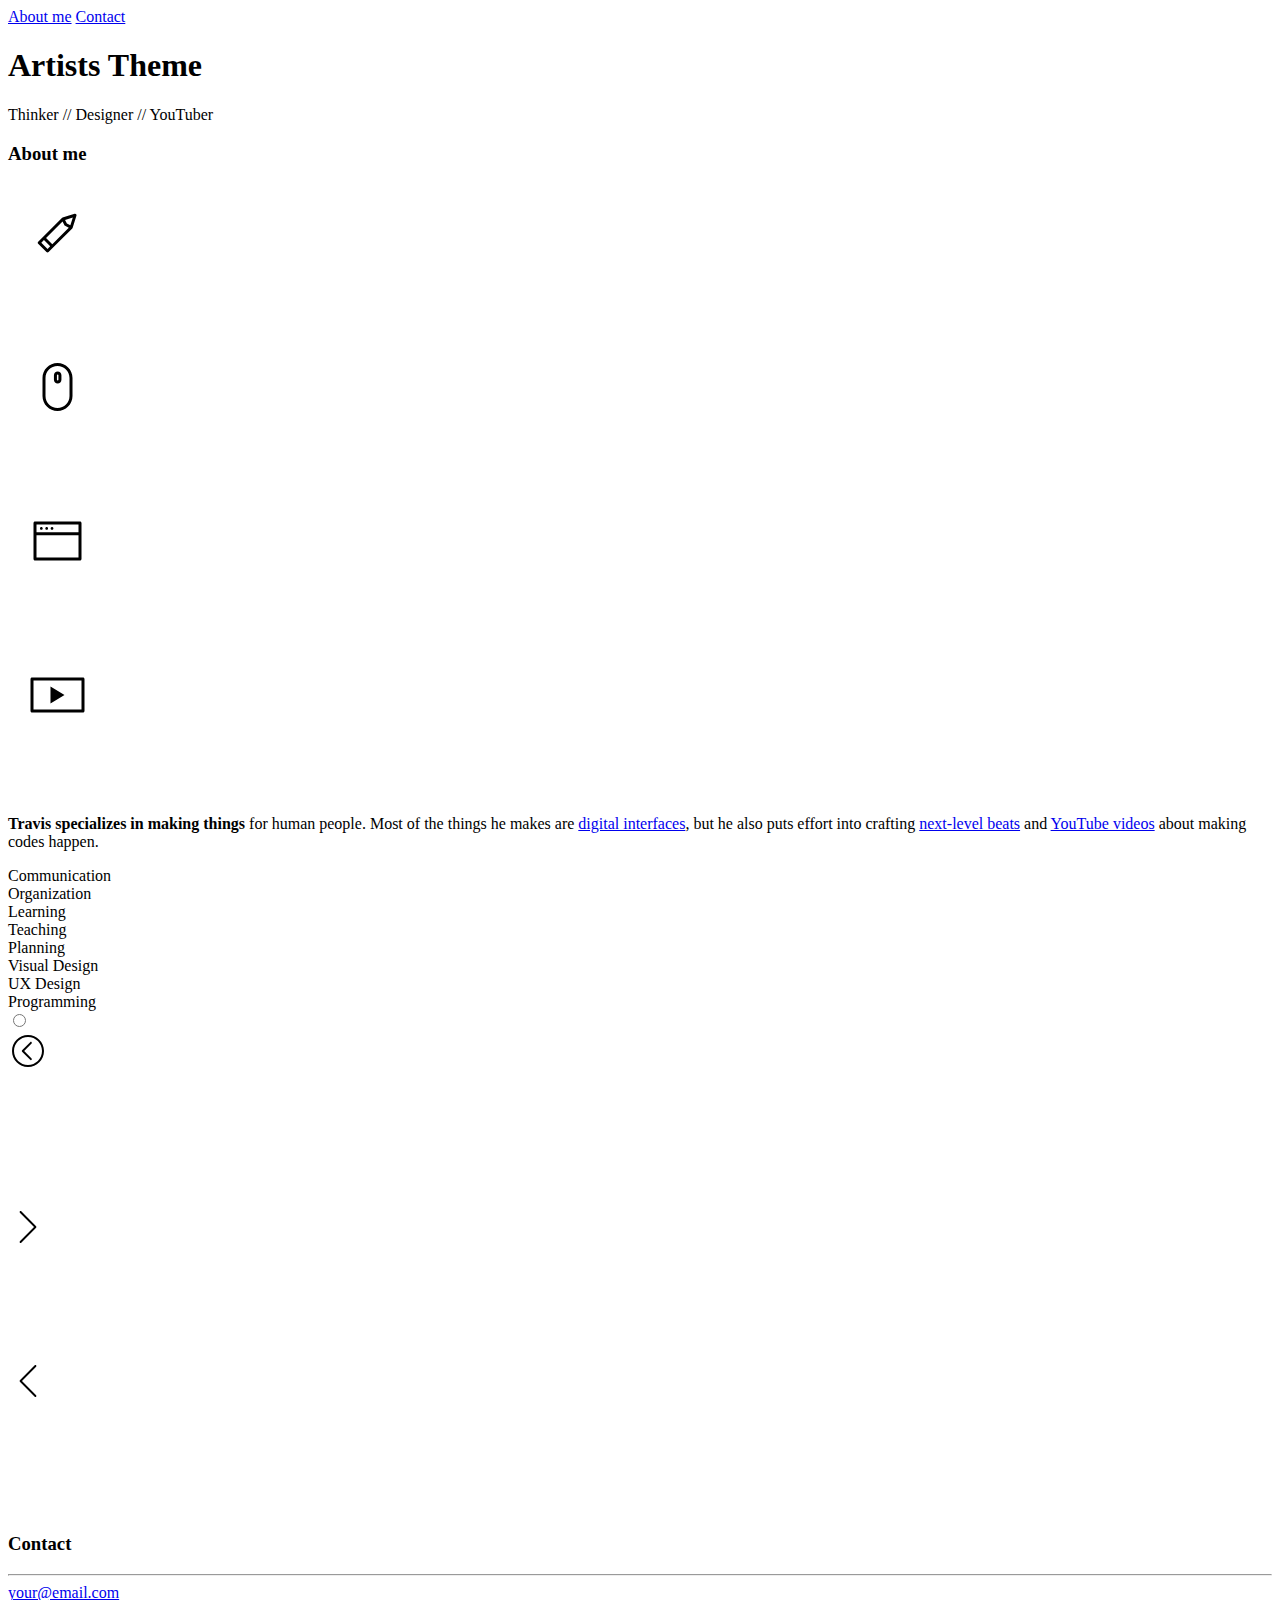
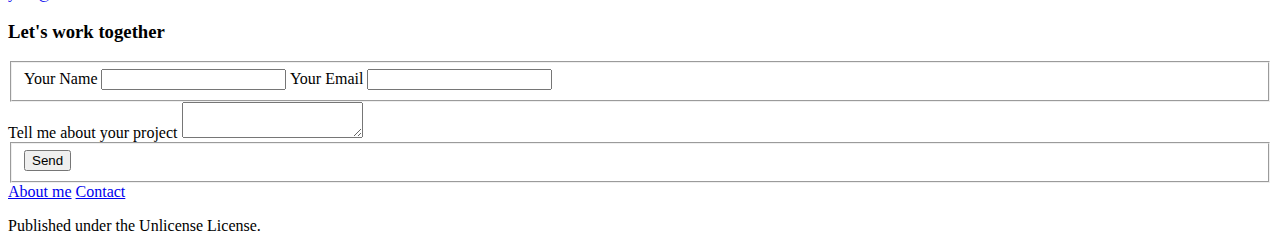
==== public/index.html @ dad1fef7 "First" ====
<!DOCTYPE html>
<html lang="en-us">
	<head>
		<meta charset="UTF-8">
<meta name="apple-mobile-web-app-capable" content="yes">
<meta name="viewport" content="width=device-width, initial-scale=1">
<meta name="description" content="Your description">
<meta name="author" content="Your name">
<meta name="generator" content="Hugo 0.42.2" />
<title>Hugo Artists Theme</title>
<link rel="stylesheet" href="https://example.org/css/all.css">
<!--[if lt IE 9]>
	<script src="https://html5shim.googlecode.com/svn/trunk/html5.js"></script>
<![endif]-->

	</head>
	<body>

		<!-- Header section -->
<header id="header">
    <nav>
        <a href="#about-me">About me</a>
        
        
        <a href="#contact">Contact</a>
    </nav>
    <h1><span>Artists Theme</span></h1>
    <p class="kicker">Thinker // Designer // YouTuber</p>
</header>
 
		<!-- About section -->
<section>
    <h3 id="about-me">About me</h3>

    <div class="face-lockup">
        <div class="face-img"></div>
        <div class="icon-pencil">
            <svg xmlns="http://www.w3.org/2000/svg" enable-background="new 0 0 100 100"><path d="M68.495 32.622c.332-1.051-.787-2.17-1.838-1.838l-12.123 3.823-.009.003-.02.006-.04.018-.213.087-.046.031-.085.056-.189.148-.042.033-18.97 18.97-.001.001-.001.001-4.742 4.742c-.584.584-.592 1.522-.017 2.097l8.32 8.32c.575.575 1.513.567 2.097-.017l4.742-4.742 18.971-18.971.033-.042.148-.188.057-.085.03-.046.086-.212.019-.042.007-.021.003-.008 3.823-12.124zm-6.119 9.592l-3.496-1.815-1.815-3.496 7.756-2.446-2.445 7.757zm-18.081 19.01l-6.24-6.24 16.477-16.477 1.921 3.7c.07.134.158.253.262.357.105.105.224.193.357.262l3.7 1.921-16.477 16.477zm-4.742 4.742l-6.24-6.24 2.629-2.629 6.24 6.24-2.629 2.629z"/></svg>
        </div>
        <div class="icon-mouse">
            <svg xmlns="http://www.w3.org/2000/svg" enable-background="new 0 0 100 100"><path d="M49.5 74c-8.27 0-15-6.73-15-15v-18c0-8.271 6.729-15 15-15s15 6.73 15 15v18c0 8.271-6.73 15-15 15zm0-45c-6.617 0-12 5.383-12 12v18c0 6.617 5.383 12 12 12s12-5.383 12-12v-18c0-6.617-5.383-12-12-12zm.183 17.53c-2.068 0-3.75-1.681-3.75-3.75v-4.5c0-2.068 1.682-3.75 3.75-3.75s3.75 1.682 3.75 3.75v4.5c0 2.068-1.682 3.75-3.75 3.75zm0-9c-.413 0-.75.337-.75.75v4.5c0 .413.337.75.75.75s.75-.337.75-.75v-4.5c0-.413-.337-.75-.75-.75z"/></svg>
        </div>
        <div class="icon-browser">
            <svg xmlns="http://www.w3.org/2000/svg" enable-background="new 0 0 100 100"><path d="M72 30.5h-45c-.829 0-1.5.671-1.5 1.5v36c0 .829.671 1.5 1.5 1.5h45c.829 0 1.5-.671 1.5-1.5v-36c0-.829-.671-1.5-1.5-1.5zm-1.5 36h-42v-22.254h42v22.254zm0-25.254h-42v-7.746h42v7.746zm-37.153-2.495c.758 0 1.373-.615 1.373-1.373s-.615-1.373-1.373-1.373-1.373.615-1.373 1.373.615 1.373 1.373 1.373zm5.342 0c.758 0 1.373-.615 1.373-1.373s-.615-1.373-1.373-1.373-1.373.615-1.373 1.373.615 1.373 1.373 1.373zm5.342 0c.758 0 1.373-.615 1.373-1.373s-.615-1.373-1.373-1.373-1.373.615-1.373 1.373.615 1.373 1.373 1.373z"/></svg>
        </div>
        <div class="icon-video">
            <svg xmlns="http://www.w3.org/2000/svg" enable-background="new 0 0 100 100"><path d="M75 32.5h-51c-.829 0-1.5.671-1.5 1.5v32c0 .829.671 1.5 1.5 1.5h51c.829 0 1.5-.671 1.5-1.5v-32c0-.829-.671-1.5-1.5-1.5zm-1.5 32h-48v-29h48v29zm-31.007-22.995v16.988l14.004-8.494-14.004-8.494z"/></svg>
        </div>
    </div>

    
    <div class="blurb">
        <p><strong>Travis specializes in making things</strong> for human people. Most of the things he makes are <a href="//travisneilson.com/">digital interfaces</a>, but he also puts effort into crafting <a href="//soundcloud.com/travis-neilson">next-level beats</a> and <a href="//youtube.com/user/devtipsfordesigners">YouTube videos</a> about making codes happen.</p>
    </div>
    

    
    <div class="skill-lockup">
        
        <div class="skill-unit">
            <div class="skill-label">Communication</div>
            <div class="skill-icons skill-9">
                
                    <span></span>
                
                    <span></span>
                
                    <span></span>
                
                    <span></span>
                
                    <span></span>
                
                    <span></span>
                
                    <span></span>
                
                    <span></span>
                
                    <span></span>
                
                    <span></span>
                
            </div>
        </div>
        
        <div class="skill-unit">
            <div class="skill-label">Organization</div>
            <div class="skill-icons skill-7">
                
                    <span></span>
                
                    <span></span>
                
                    <span></span>
                
                    <span></span>
                
                    <span></span>
                
                    <span></span>
                
                    <span></span>
                
                    <span></span>
                
                    <span></span>
                
                    <span></span>
                
            </div>
        </div>
        
        <div class="skill-unit">
            <div class="skill-label">Learning</div>
            <div class="skill-icons skill-10">
                
                    <span></span>
                
                    <span></span>
                
                    <span></span>
                
                    <span></span>
                
                    <span></span>
                
                    <span></span>
                
                    <span></span>
                
                    <span></span>
                
                    <span></span>
                
                    <span></span>
                
            </div>
        </div>
        
        <div class="skill-unit">
            <div class="skill-label">Teaching</div>
            <div class="skill-icons skill-6">
                
                    <span></span>
                
                    <span></span>
                
                    <span></span>
                
                    <span></span>
                
                    <span></span>
                
                    <span></span>
                
                    <span></span>
                
                    <span></span>
                
                    <span></span>
                
                    <span></span>
                
            </div>
        </div>
        
        <div class="skill-unit">
            <div class="skill-label">Planning</div>
            <div class="skill-icons skill-7">
                
                    <span></span>
                
                    <span></span>
                
                    <span></span>
                
                    <span></span>
                
                    <span></span>
                
                    <span></span>
                
                    <span></span>
                
                    <span></span>
                
                    <span></span>
                
                    <span></span>
                
            </div>
        </div>
        
        <div class="skill-unit">
            <div class="skill-label">Visual Design</div>
            <div class="skill-icons skill-5">
                
                    <span></span>
                
                    <span></span>
                
                    <span></span>
                
                    <span></span>
                
                    <span></span>
                
                    <span></span>
                
                    <span></span>
                
                    <span></span>
                
                    <span></span>
                
                    <span></span>
                
            </div>
        </div>
        
        <div class="skill-unit">
            <div class="skill-label">UX Design</div>
            <div class="skill-icons skill-8">
                
                    <span></span>
                
                    <span></span>
                
                    <span></span>
                
                    <span></span>
                
                    <span></span>
                
                    <span></span>
                
                    <span></span>
                
                    <span></span>
                
                    <span></span>
                
                    <span></span>
                
            </div>
        </div>
        
        <div class="skill-unit">
            <div class="skill-label">Programming</div>
            <div class="skill-icons skill-6">
                
                    <span></span>
                
                    <span></span>
                
                    <span></span>
                
                    <span></span>
                
                    <span></span>
                
                    <span></span>
                
                    <span></span>
                
                    <span></span>
                
                    <span></span>
                
                    <span></span>
                
            </div>
        </div>
        
    </div>
    
</section>

		<section class="alt-section section-work">
    

    
    <input type="radio" name="trigger" id="return" class="return" />
    <div class="work-belt">
        <div class="thumb-wrap">
            <div class="thumb-container">
                
            </div>
        </div>
        <div class="work-wrap">
            <div class="work-container">
                <label for="return">
                    <div class="work-return"><svg xmlns="http://www.w3.org/2000/svg" enable-background="new 0 0 40 40"><path d="M22.896 29.125c-.256 0-.512-.098-.707-.293l-8.125-8.125c-.391-.391-.391-1.023 0-1.414l8.125-8.125c.391-.391 1.023-.391 1.414 0s.391 1.023 0 1.414l-7.418 7.418 7.417 7.418c.391.391.391 1.023 0 1.414-.195.195-.451.293-.706.293zM20 6c7.72 0 14 6.28 14 14s-6.28 14-14 14-14-6.28-14-14 6.28-14 14-14m0-2c-8.837 0-16 7.163-16 16s7.163 16 16 16 16-7.163 16-16-7.163-16-16-16z"/></svg></div>
                </label>
                <h4 class="project-title"></h4>
                <div class="project-load"></div>
                <noscript>
                    
                </noscript>
            </div>
        </div>
    </div>
</section>

		<!-- Clients section -->
<section class="section-clients">
    

    <div class="clients-mobile-nav">
    
    </div>

    <div class="clients-belt">
    
	</div>

    <div class="client-controls">
        <div class="client-control-next">
<!DOCTYPE svg PUBLIC "-//W3C//DTD SVG 1.1//EN" "http://www.w3.org/Graphics/SVG/1.1/DTD/svg11.dtd">
<svg version="1.1" id="Layer_1" xmlns="http://www.w3.org/2000/svg" xmlns:xlink="http://www.w3.org/1999/xlink" x="0px" y="0px"
 enable-background="new 0 0 40 40" xml:space="preserve">
<path d="M12.576,35.954c-0.253,0-0.507-0.097-0.7-0.292c-0.387-0.389-0.387-1.021,0-1.41L26.024,20L11.876,5.748
	c-0.387-0.389-0.387-1.02,0-1.41c0.387-0.39,1.013-0.39,1.4,0l14.847,14.957c0.387,0.389,0.387,1.021,0,1.41L13.276,35.662
	C13.083,35.857,12.83,35.954,12.576,35.954z"/>
</svg>
</div>
        <div class="client-control-prev">
<!DOCTYPE svg PUBLIC "-//W3C//DTD SVG 1.1//EN" "http://www.w3.org/Graphics/SVG/1.1/DTD/svg11.dtd">
<svg version="1.1" id="Layer_1" xmlns="http://www.w3.org/2000/svg" xmlns:xlink="http://www.w3.org/1999/xlink" x="0px" y="0px"
 enable-background="new 0 0 40 40" xml:space="preserve">
<path d="M26.724,35.662L11.876,20.705c-0.387-0.389-0.387-1.02,0-1.41L26.724,4.338c0.387-0.39,1.013-0.39,1.4,0
	c0.387,0.389,0.387,1.02,0,1.41L13.976,20l14.148,14.252c0.387,0.39,0.387,1.021,0,1.41c-0.193,0.195-0.447,0.292-0.7,0.292
	C27.17,35.954,26.917,35.857,26.724,35.662z"/>
</svg>
</div>
    </div>

    <div class="clients-logos">
    
    </div>

</section>

		<!-- Contact section -->
<section class="alt-section section-contact">
    <h3 id="contact">Contact</h3>
    <div class="social-links">
        
        <a href="//twitter.com/devtipsshow" class="icon-twitter"></a>
        
        <a href="//dribbble.com/travisneilson" class="icon-dribbble"></a>
        
        <a href="//www.behance.net/travisneilson" class="icon-behance"></a>
        
        <a href="//www.youtube.com/DevTipsForDesigners" class="icon-youtube"></a>
        
        <a href="//www.linkedin.com/in/travisneilson" class="icon-linkedin"></a>
        
    </div>
    <hr class="bar">
    <a class="biglink" href="#form-title">your@email.com</a>
</section>

		<!-- Form section -->
<section>
    <h3 id="form-title">Let&#39;s work together</h3>
    <form method="POST" action="//formspree.io/your@email.com">
        <fieldset class="contact-info-group">
            <label><span>Your Name</span>
                <input type="text" name="name">
            </label>
            <label><span>Your Email</span>
                <input type="email" name="_replyto">
            </label>
        </fieldset>
        <label><span>Tell me about your project</span>
            <textarea name="message"></textarea>
        </label>
        <fieldset class="submit-wrap">
            <input type="submit" value="Send">
        </fieldset>
    </form>
</section>

		<!-- Footer section -->
<footer id="footer">
    <div class="lockup">
        <div class="content-wrap">
            <nav>
                <a href="#about-me">About me</a>
                
                
                <a href="#contact">Contact</a>
            </nav>
            <p class="copyright">Published under the Unlicense License.</p>
        </div>
    </div>
</footer>


		<script src="//ajax.googleapis.com/ajax/libs/jquery/2.1.1/jquery.min.js"></script>
		<script src="https://example.org/js/functions.js"></script>
	</body>
</html>
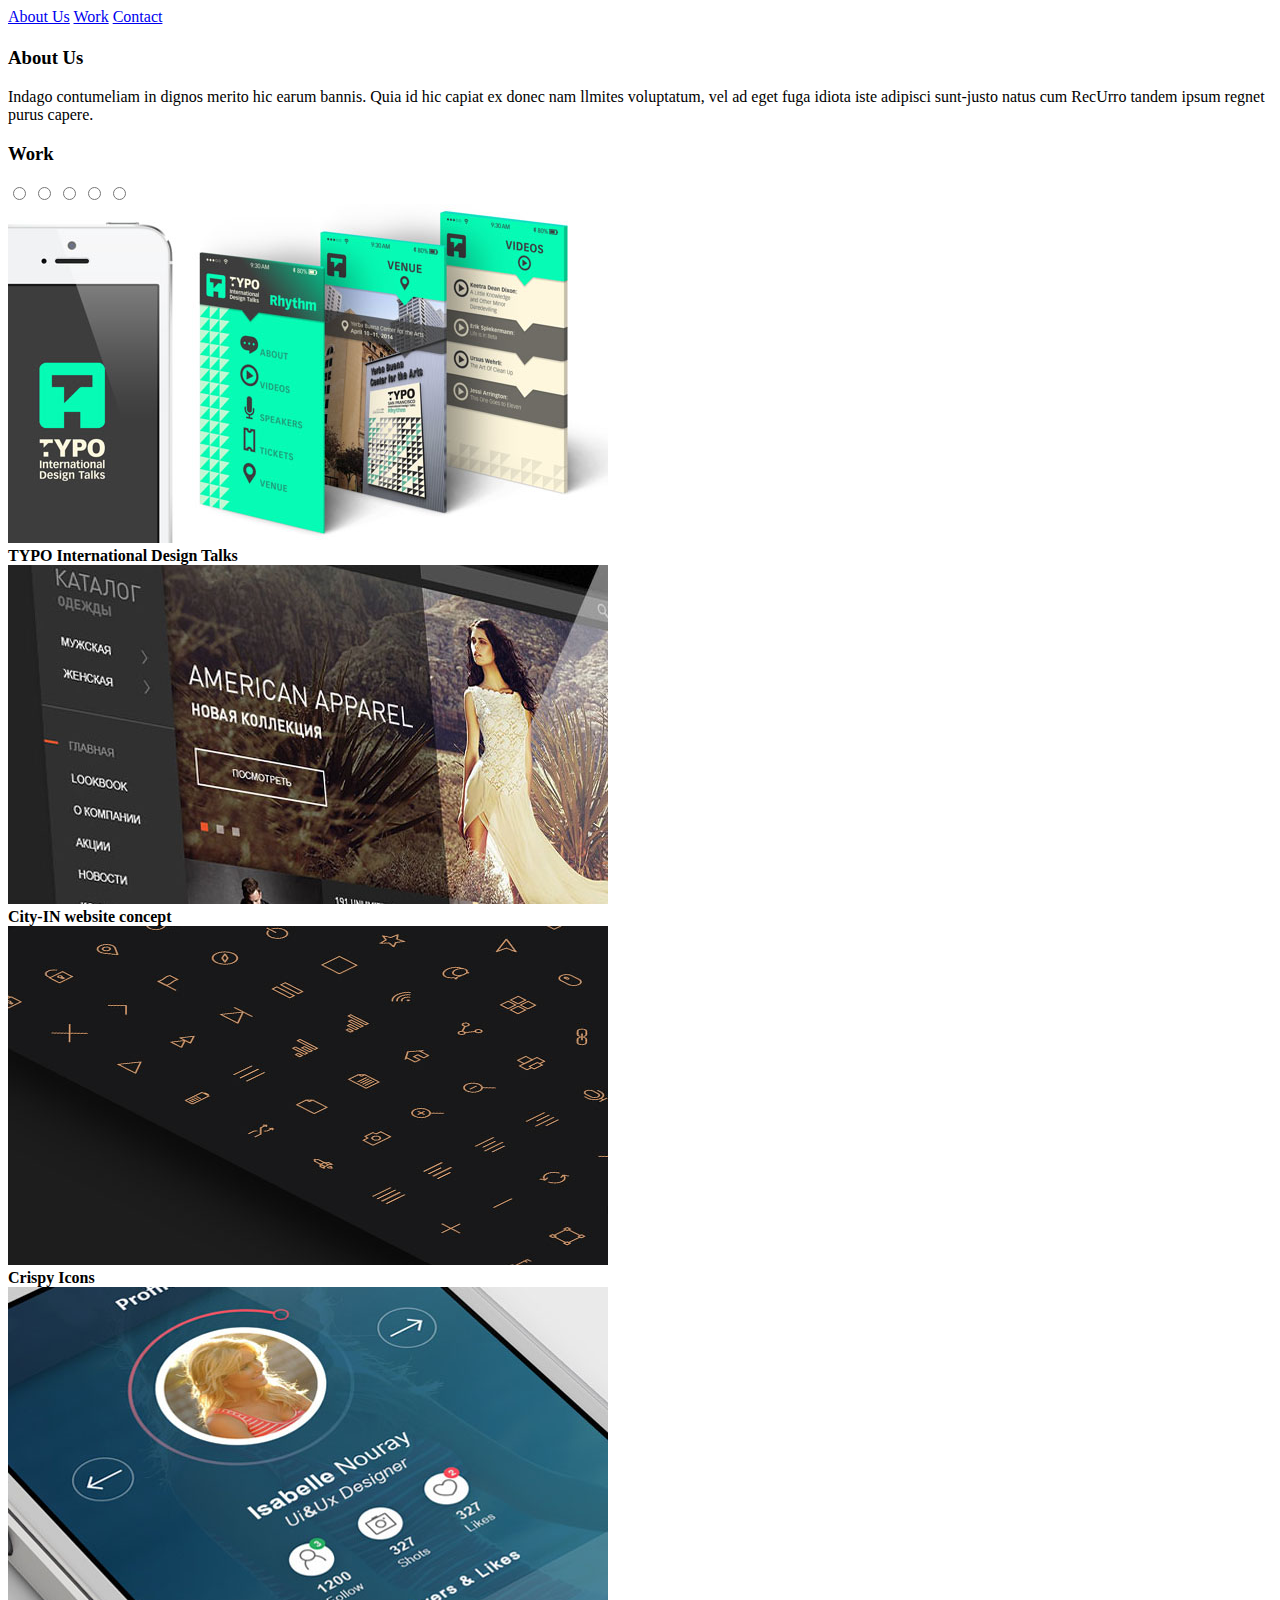
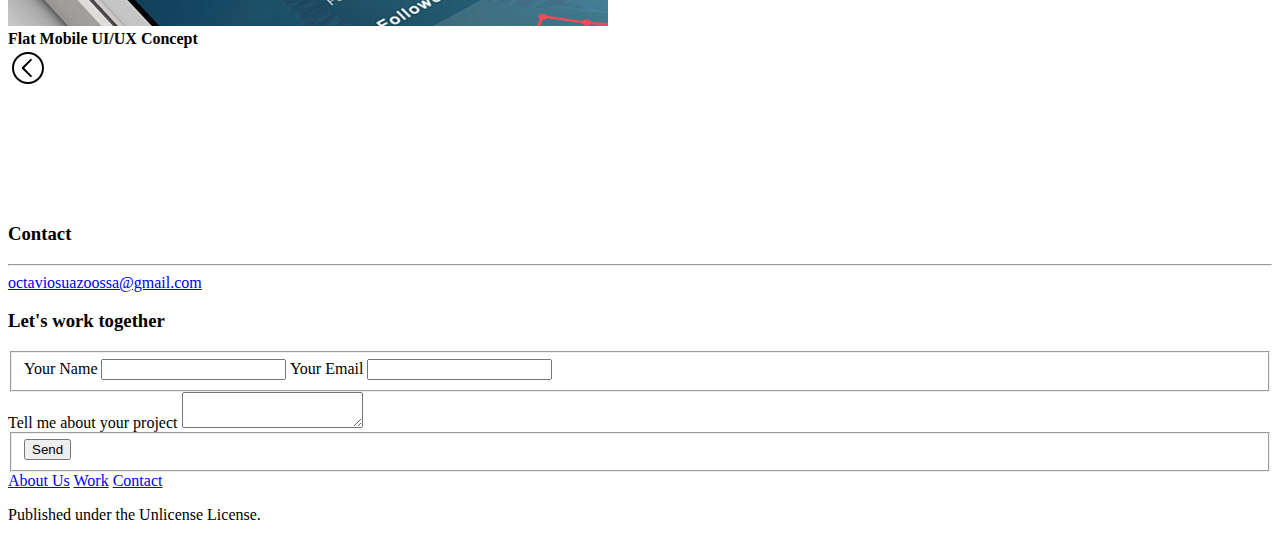
==== commit 38c0546d: "Hello Rough Draft" ====
--- a/public/index.html
+++ b/public/index.html
@@ -8,283 +8,98 @@
 <meta name="author" content="Your name">
 <meta name="generator" content="Hugo 0.42.2" />
 <title>Hugo Artists Theme</title>
-<link rel="stylesheet" href="https://example.org/css/all.css">
+<link rel="stylesheet" href="https://pensive-yonath-f30055.netlify.com/css/all.css">
 <!--[if lt IE 9]>
 	<script src="https://html5shim.googlecode.com/svn/trunk/html5.js"></script>
 <![endif]-->
 
+		 <link href="https://fonts.googleapis.com/css?family=Numans" rel="stylesheet"> 
 	</head>
 	<body>
 
 		<!-- Header section -->
 <header id="header">
     <nav>
-        <a href="#about-me">About me</a>
-        
+        <a href="#about-me">About Us</a>
+        <a href="#work">Work</a>
         
         <a href="#contact">Contact</a>
     </nav>
-    <h1><span>Artists Theme</span></h1>
-    <p class="kicker">Thinker // Designer // YouTuber</p>
+    <h1><span> </span></h1>
+    <p class="kicker"> </p>
 </header>
  
 		<!-- About section -->
 <section>
-    <h3 id="about-me">About me</h3>
+    <h3 id="about-me">About Us</h3>
 
     <div class="face-lockup">
         <div class="face-img"></div>
-        <div class="icon-pencil">
-            <svg xmlns="http://www.w3.org/2000/svg" enable-background="new 0 0 100 100"><path d="M68.495 32.622c.332-1.051-.787-2.17-1.838-1.838l-12.123 3.823-.009.003-.02.006-.04.018-.213.087-.046.031-.085.056-.189.148-.042.033-18.97 18.97-.001.001-.001.001-4.742 4.742c-.584.584-.592 1.522-.017 2.097l8.32 8.32c.575.575 1.513.567 2.097-.017l4.742-4.742 18.971-18.971.033-.042.148-.188.057-.085.03-.046.086-.212.019-.042.007-.021.003-.008 3.823-12.124zm-6.119 9.592l-3.496-1.815-1.815-3.496 7.756-2.446-2.445 7.757zm-18.081 19.01l-6.24-6.24 16.477-16.477 1.921 3.7c.07.134.158.253.262.357.105.105.224.193.357.262l3.7 1.921-16.477 16.477zm-4.742 4.742l-6.24-6.24 2.629-2.629 6.24 6.24-2.629 2.629z"/></svg>
-        </div>
-        <div class="icon-mouse">
-            <svg xmlns="http://www.w3.org/2000/svg" enable-background="new 0 0 100 100"><path d="M49.5 74c-8.27 0-15-6.73-15-15v-18c0-8.271 6.729-15 15-15s15 6.73 15 15v18c0 8.271-6.73 15-15 15zm0-45c-6.617 0-12 5.383-12 12v18c0 6.617 5.383 12 12 12s12-5.383 12-12v-18c0-6.617-5.383-12-12-12zm.183 17.53c-2.068 0-3.75-1.681-3.75-3.75v-4.5c0-2.068 1.682-3.75 3.75-3.75s3.75 1.682 3.75 3.75v4.5c0 2.068-1.682 3.75-3.75 3.75zm0-9c-.413 0-.75.337-.75.75v4.5c0 .413.337.75.75.75s.75-.337.75-.75v-4.5c0-.413-.337-.75-.75-.75z"/></svg>
-        </div>
-        <div class="icon-browser">
-            <svg xmlns="http://www.w3.org/2000/svg" enable-background="new 0 0 100 100"><path d="M72 30.5h-45c-.829 0-1.5.671-1.5 1.5v36c0 .829.671 1.5 1.5 1.5h45c.829 0 1.5-.671 1.5-1.5v-36c0-.829-.671-1.5-1.5-1.5zm-1.5 36h-42v-22.254h42v22.254zm0-25.254h-42v-7.746h42v7.746zm-37.153-2.495c.758 0 1.373-.615 1.373-1.373s-.615-1.373-1.373-1.373-1.373.615-1.373 1.373.615 1.373 1.373 1.373zm5.342 0c.758 0 1.373-.615 1.373-1.373s-.615-1.373-1.373-1.373-1.373.615-1.373 1.373.615 1.373 1.373 1.373zm5.342 0c.758 0 1.373-.615 1.373-1.373s-.615-1.373-1.373-1.373-1.373.615-1.373 1.373.615 1.373 1.373 1.373z"/></svg>
-        </div>
-        <div class="icon-video">
-            <svg xmlns="http://www.w3.org/2000/svg" enable-background="new 0 0 100 100"><path d="M75 32.5h-51c-.829 0-1.5.671-1.5 1.5v32c0 .829.671 1.5 1.5 1.5h51c.829 0 1.5-.671 1.5-1.5v-32c0-.829-.671-1.5-1.5-1.5zm-1.5 32h-48v-29h48v29zm-31.007-22.995v16.988l14.004-8.494-14.004-8.494z"/></svg>
-        </div>
-    </div>
+        
 
     
     <div class="blurb">
-        <p><strong>Travis specializes in making things</strong> for human people. Most of the things he makes are <a href="//travisneilson.com/">digital interfaces</a>, but he also puts effort into crafting <a href="//soundcloud.com/travis-neilson">next-level beats</a> and <a href="//youtube.com/user/devtipsfordesigners">YouTube videos</a> about making codes happen.</p>
+        <p>Indago contumeliam in dignos merito hic earum bannis. Quia id hic capiat ex donec nam llmites voluptatum, vel ad eget fuga idiota iste adipisci sunt-justo natus cum RecUrro tandem ipsum regnet purus capere.</p>
     </div>
     
+    </div>
 
-    
-    <div class="skill-lockup">
-        
-        <div class="skill-unit">
-            <div class="skill-label">Communication</div>
-            <div class="skill-icons skill-9">
-                
-                    <span></span>
-                
-                    <span></span>
-                
-                    <span></span>
-                
-                    <span></span>
-                
-                    <span></span>
-                
-                    <span></span>
-                
-                    <span></span>
-                
-                    <span></span>
-                
-                    <span></span>
-                
-                    <span></span>
-                
-            </div>
-        </div>
-        
-        <div class="skill-unit">
-            <div class="skill-label">Organization</div>
-            <div class="skill-icons skill-7">
-                
-                    <span></span>
-                
-                    <span></span>
-                
-                    <span></span>
-                
-                    <span></span>
-                
-                    <span></span>
-                
-                    <span></span>
-                
-                    <span></span>
-                
-                    <span></span>
-                
-                    <span></span>
-                
-                    <span></span>
-                
-            </div>
-        </div>
-        
-        <div class="skill-unit">
-            <div class="skill-label">Learning</div>
-            <div class="skill-icons skill-10">
-                
-                    <span></span>
-                
-                    <span></span>
-                
-                    <span></span>
-                
-                    <span></span>
-                
-                    <span></span>
-                
-                    <span></span>
-                
-                    <span></span>
-                
-                    <span></span>
-                
-                    <span></span>
-                
-                    <span></span>
-                
-            </div>
-        </div>
-        
-        <div class="skill-unit">
-            <div class="skill-label">Teaching</div>
-            <div class="skill-icons skill-6">
-                
-                    <span></span>
-                
-                    <span></span>
-                
-                    <span></span>
-                
-                    <span></span>
-                
-                    <span></span>
-                
-                    <span></span>
-                
-                    <span></span>
-                
-                    <span></span>
-                
-                    <span></span>
-                
-                    <span></span>
-                
-            </div>
-        </div>
-        
-        <div class="skill-unit">
-            <div class="skill-label">Planning</div>
-            <div class="skill-icons skill-7">
-                
-                    <span></span>
-                
-                    <span></span>
-                
-                    <span></span>
-                
-                    <span></span>
-                
-                    <span></span>
-                
-                    <span></span>
-                
-                    <span></span>
-                
-                    <span></span>
-                
-                    <span></span>
-                
-                    <span></span>
-                
-            </div>
-        </div>
-        
-        <div class="skill-unit">
-            <div class="skill-label">Visual Design</div>
-            <div class="skill-icons skill-5">
-                
-                    <span></span>
-                
-                    <span></span>
-                
-                    <span></span>
-                
-                    <span></span>
-                
-                    <span></span>
-                
-                    <span></span>
-                
-                    <span></span>
-                
-                    <span></span>
-                
-                    <span></span>
-                
-                    <span></span>
-                
-            </div>
-        </div>
-        
-        <div class="skill-unit">
-            <div class="skill-label">UX Design</div>
-            <div class="skill-icons skill-8">
-                
-                    <span></span>
-                
-                    <span></span>
-                
-                    <span></span>
-                
-                    <span></span>
-                
-                    <span></span>
-                
-                    <span></span>
-                
-                    <span></span>
-                
-                    <span></span>
-                
-                    <span></span>
-                
-                    <span></span>
-                
-            </div>
-        </div>
-        
-        <div class="skill-unit">
-            <div class="skill-label">Programming</div>
-            <div class="skill-icons skill-6">
-                
-                    <span></span>
-                
-                    <span></span>
-                
-                    <span></span>
-                
-                    <span></span>
-                
-                    <span></span>
-                
-                    <span></span>
-                
-                    <span></span>
-                
-                    <span></span>
-                
-                    <span></span>
-                
-                    <span></span>
-                
-            </div>
-        </div>
-        
-    </div>
+
     
 </section>
 
 		<section class="alt-section section-work">
+    <h3 id="work">Work</h3>
+
     
-
+    <input type="radio" name="trigger" class="trigger" id="proj-1" />
+    
+    <input type="radio" name="trigger" class="trigger" id="proj-2" />
+    
+    <input type="radio" name="trigger" class="trigger" id="proj-3" />
+    
+    <input type="radio" name="trigger" class="trigger" id="proj-4" />
     
     <input type="radio" name="trigger" id="return" class="return" />
     <div class="work-belt">
         <div class="thumb-wrap">
             <div class="thumb-container">
+                
+                <label for="proj-1">
+                    <div class="thumb-unit" data-folder="proj-1">
+                        <img src="img/work/proj-1/thumb.jpg" alt="TYPO International Design Talks" />
+                    </div>
+                    <div class="thumb-overlay">
+                        <strong>TYPO International Design Talks</strong>
+                    </div>
+                </label>
+                
+                <label for="proj-2">
+                    <div class="thumb-unit" data-folder="proj-2">
+                        <img src="img/work/proj-2/thumb.jpg" alt="City-IN website concept" />
+                    </div>
+                    <div class="thumb-overlay">
+                        <strong>City-IN website concept</strong>
+                    </div>
+                </label>
+                
+                <label for="proj-3">
+                    <div class="thumb-unit" data-folder="proj-3">
+                        <img src="img/work/proj-3/thumb.jpg" alt="Crispy Icons" />
+                    </div>
+                    <div class="thumb-overlay">
+                        <strong>Crispy Icons</strong>
+                    </div>
+                </label>
+                
+                <label for="proj-4">
+                    <div class="thumb-unit" data-folder="proj-4">
+                        <img src="img/work/proj-4/thumb.jpg" alt="Flat Mobile UI/UX Concept" />
+                    </div>
+                    <div class="thumb-overlay">
+                        <strong>Flat Mobile UI/UX Concept</strong>
+                    </div>
+                </label>
                 
             </div>
         </div>
@@ -297,75 +112,49 @@
                 <div class="project-load"></div>
                 <noscript>
                     
+                    <div class="noscript" id="content-proj-1">
+                        <h4 class="project-title">TYPO International Design Talks</h4>
+                    </div>
+                    
+                    <div class="noscript" id="content-proj-2">
+                        <h4 class="project-title">City-IN website concept</h4>
+                    </div>
+                    
+                    <div class="noscript" id="content-proj-3">
+                        <h4 class="project-title">Crispy Icons</h4>
+                    </div>
+                    
+                    <div class="noscript" id="content-proj-4">
+                        <h4 class="project-title">Flat Mobile UI/UX Concept</h4>
+                    </div>
+                    
                 </noscript>
             </div>
         </div>
     </div>
 </section>
 
-		<!-- Clients section -->
-<section class="section-clients">
-    
-
-    <div class="clients-mobile-nav">
-    
-    </div>
-
-    <div class="clients-belt">
-    
-	</div>
-
-    <div class="client-controls">
-        <div class="client-control-next">
-<!DOCTYPE svg PUBLIC "-//W3C//DTD SVG 1.1//EN" "http://www.w3.org/Graphics/SVG/1.1/DTD/svg11.dtd">
-<svg version="1.1" id="Layer_1" xmlns="http://www.w3.org/2000/svg" xmlns:xlink="http://www.w3.org/1999/xlink" x="0px" y="0px"
- enable-background="new 0 0 40 40" xml:space="preserve">
-<path d="M12.576,35.954c-0.253,0-0.507-0.097-0.7-0.292c-0.387-0.389-0.387-1.021,0-1.41L26.024,20L11.876,5.748
-	c-0.387-0.389-0.387-1.02,0-1.41c0.387-0.39,1.013-0.39,1.4,0l14.847,14.957c0.387,0.389,0.387,1.021,0,1.41L13.276,35.662
-	C13.083,35.857,12.83,35.954,12.576,35.954z"/>
-</svg>
-</div>
-        <div class="client-control-prev">
-<!DOCTYPE svg PUBLIC "-//W3C//DTD SVG 1.1//EN" "http://www.w3.org/Graphics/SVG/1.1/DTD/svg11.dtd">
-<svg version="1.1" id="Layer_1" xmlns="http://www.w3.org/2000/svg" xmlns:xlink="http://www.w3.org/1999/xlink" x="0px" y="0px"
- enable-background="new 0 0 40 40" xml:space="preserve">
-<path d="M26.724,35.662L11.876,20.705c-0.387-0.389-0.387-1.02,0-1.41L26.724,4.338c0.387-0.39,1.013-0.39,1.4,0
-	c0.387,0.389,0.387,1.02,0,1.41L13.976,20l14.148,14.252c0.387,0.39,0.387,1.021,0,1.41c-0.193,0.195-0.447,0.292-0.7,0.292
-	C27.17,35.954,26.917,35.857,26.724,35.662z"/>
-</svg>
-</div>
-    </div>
-
-    <div class="clients-logos">
-    
-    </div>
-
-</section>
-
+		
 		<!-- Contact section -->
 <section class="alt-section section-contact">
     <h3 id="contact">Contact</h3>
     <div class="social-links">
         
-        <a href="//twitter.com/devtipsshow" class="icon-twitter"></a>
+        <a href="%20" class="icon-instagram"></a>
         
-        <a href="//dribbble.com/travisneilson" class="icon-dribbble"></a>
+        <a href="%20" class="icon-facebook"></a>
         
-        <a href="//www.behance.net/travisneilson" class="icon-behance"></a>
-        
-        <a href="//www.youtube.com/DevTipsForDesigners" class="icon-youtube"></a>
-        
-        <a href="//www.linkedin.com/in/travisneilson" class="icon-linkedin"></a>
+        <a href="%20" class="icon-linkedin"></a>
         
     </div>
     <hr class="bar">
-    <a class="biglink" href="#form-title">your@email.com</a>
+    <a class="biglink" href="#form-title">octaviosuazoossa@gmail.com</a>
 </section>
 
 		<!-- Form section -->
 <section>
     <h3 id="form-title">Let&#39;s work together</h3>
-    <form method="POST" action="//formspree.io/your@email.com">
+    <form method="POST" action="//formspree.io/octaviosuazoossa@gmail.com">
         <fieldset class="contact-info-group">
             <label><span>Your Name</span>
                 <input type="text" name="name">
@@ -388,8 +177,8 @@
     <div class="lockup">
         <div class="content-wrap">
             <nav>
-                <a href="#about-me">About me</a>
-                
+                <a href="#about-me">About Us</a>
+                <a href="#work">Work</a>
                 
                 <a href="#contact">Contact</a>
             </nav>
@@ -400,6 +189,6 @@
 
 
 		<script src="//ajax.googleapis.com/ajax/libs/jquery/2.1.1/jquery.min.js"></script>
-		<script src="https://example.org/js/functions.js"></script>
+		<script src="https://pensive-yonath-f30055.netlify.com/js/functions.js"></script>
 	</body>
 </html>
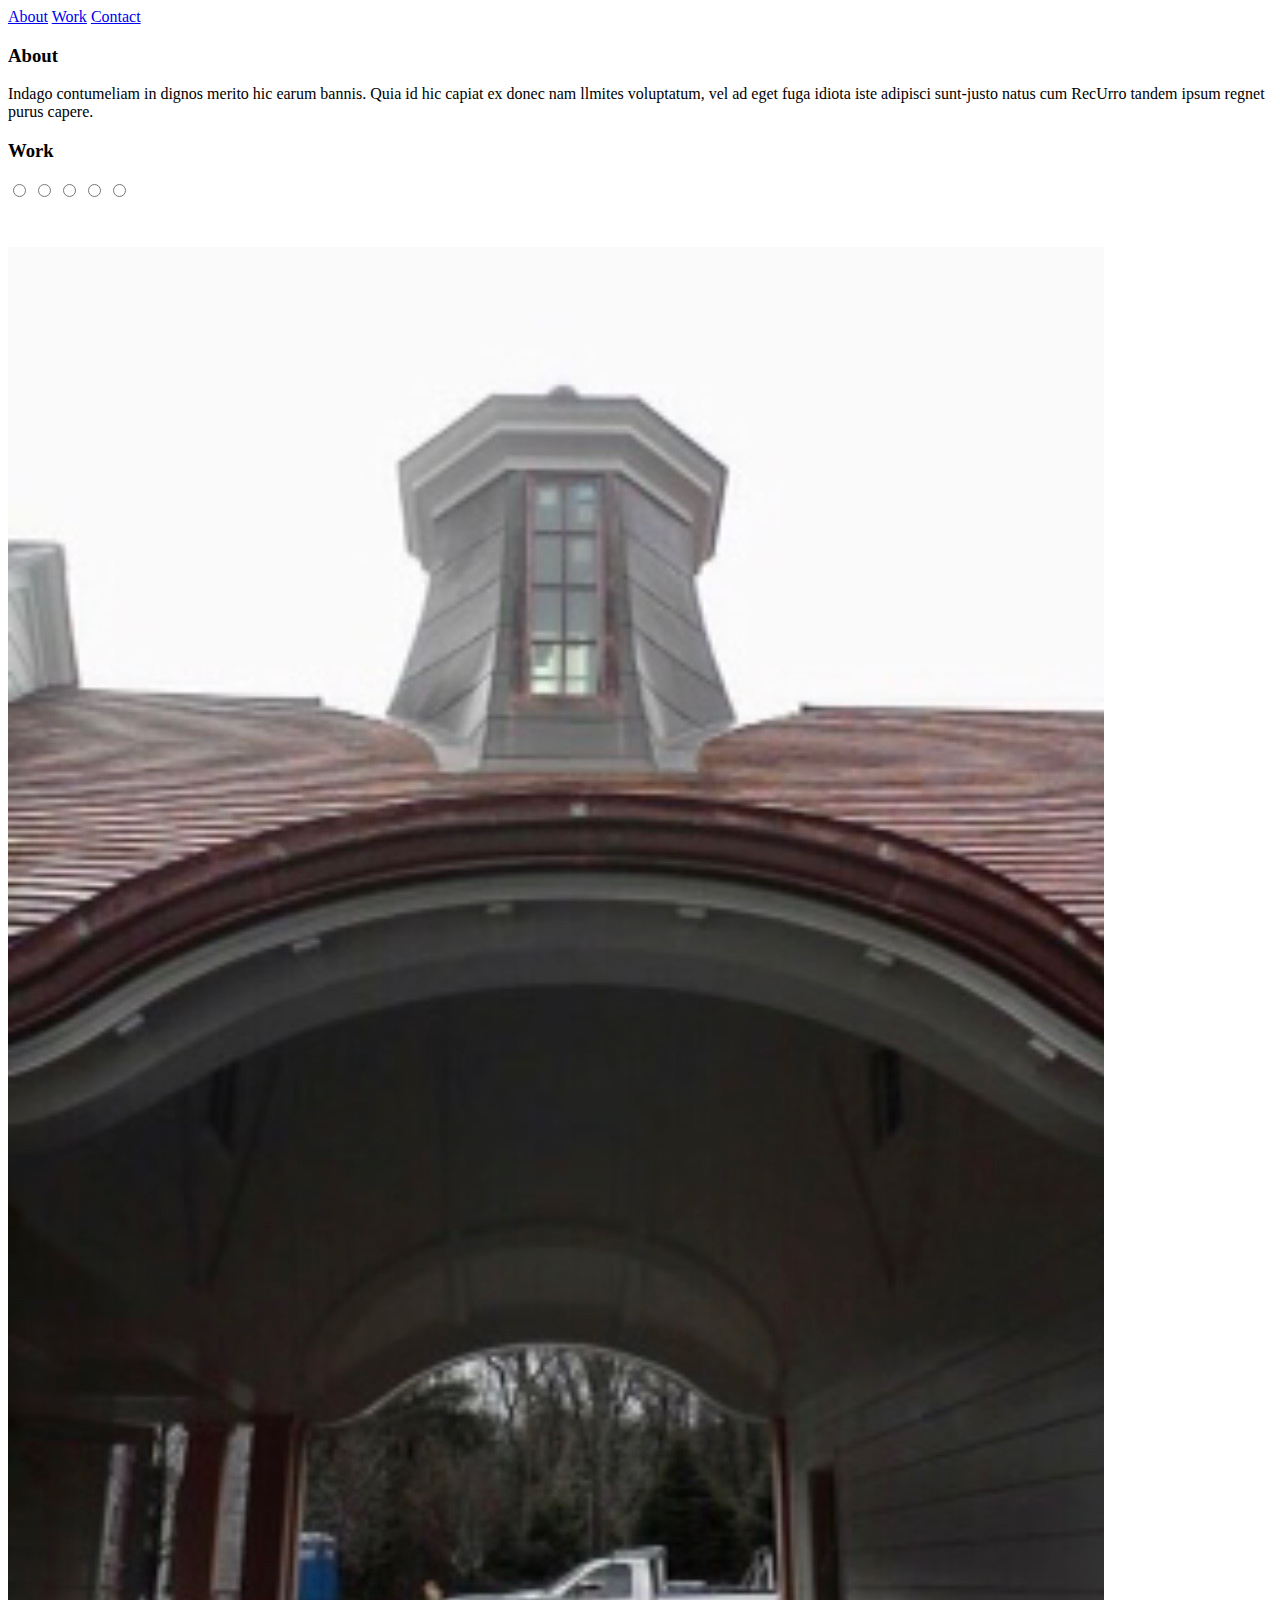
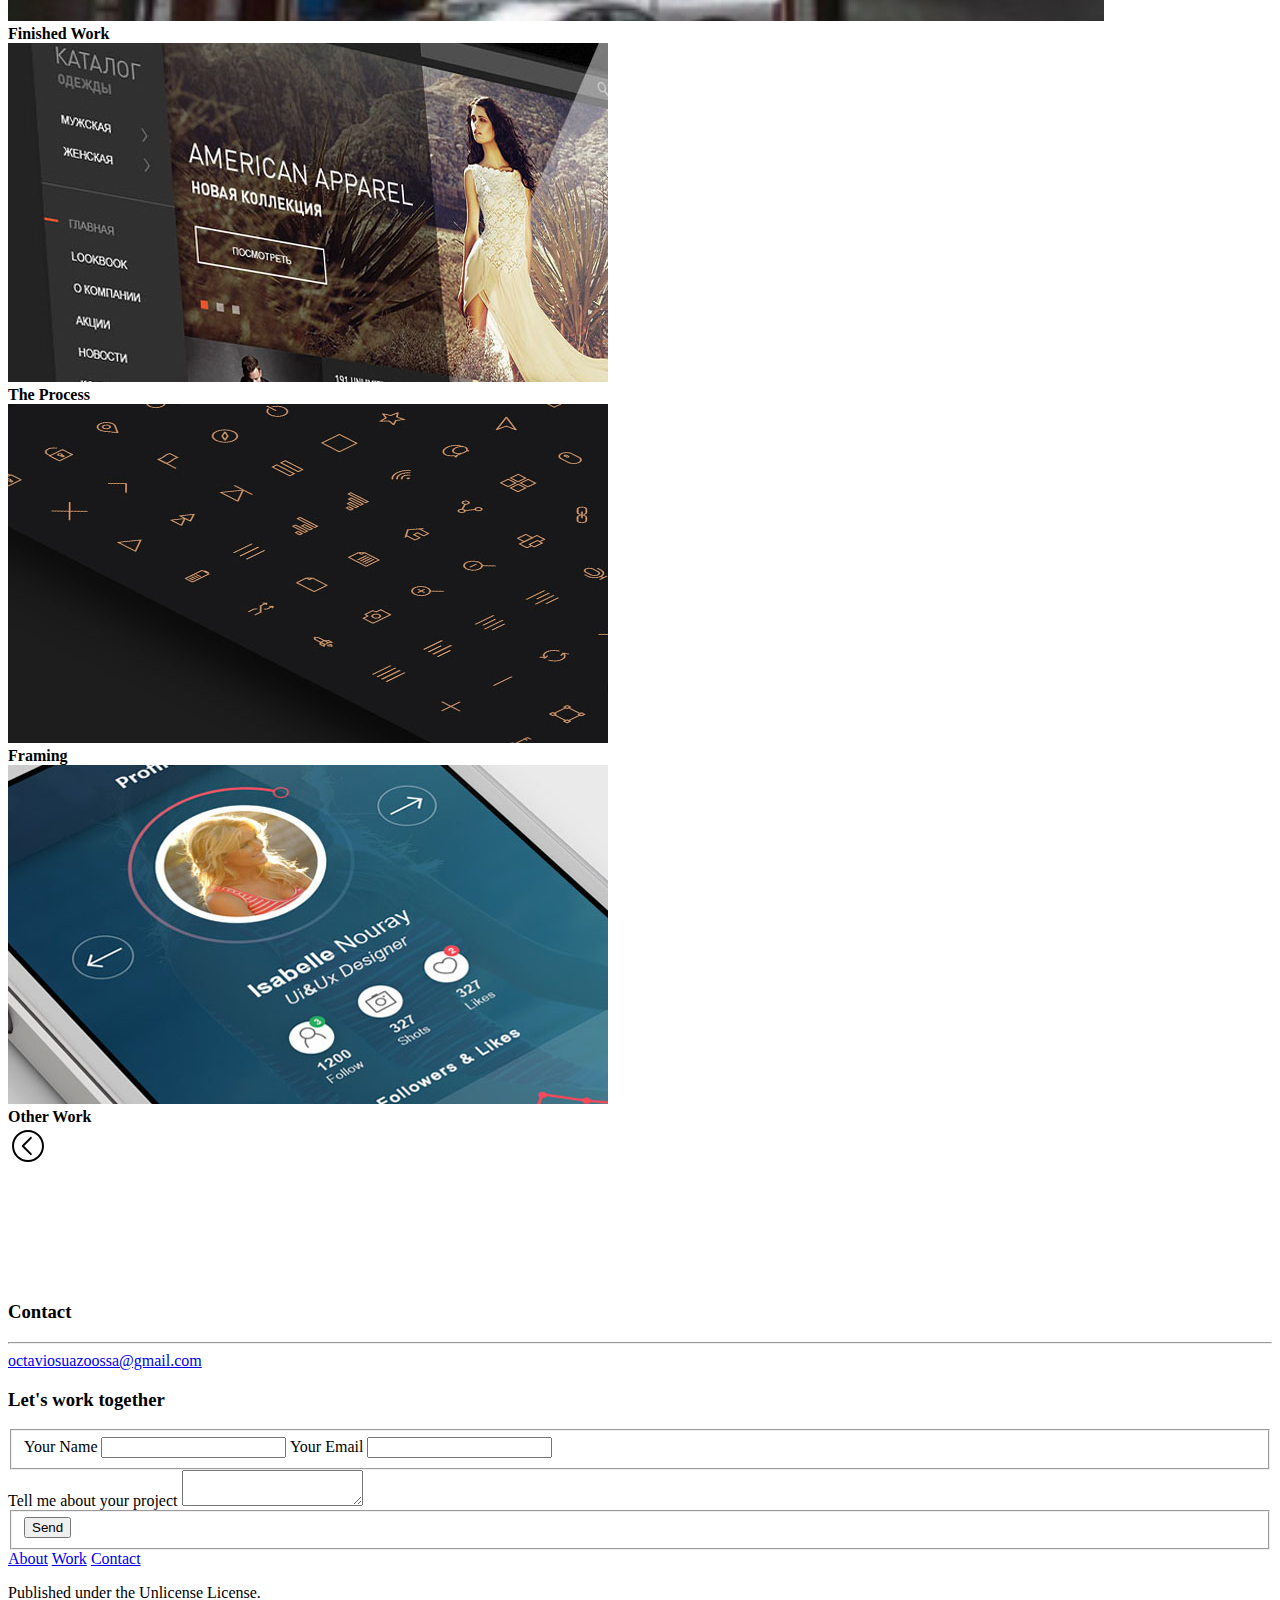
==== commit fbd93551: "Hello Images" ====
--- a/public/index.html
+++ b/public/index.html
@@ -7,7 +7,7 @@
 <meta name="description" content="Your description">
 <meta name="author" content="Your name">
 <meta name="generator" content="Hugo 0.42.2" />
-<title>Hugo Artists Theme</title>
+<title>Sutivan Construction</title>
 <link rel="stylesheet" href="https://pensive-yonath-f30055.netlify.com/css/all.css">
 <!--[if lt IE 9]>
 	<script src="https://html5shim.googlecode.com/svn/trunk/html5.js"></script>
@@ -20,18 +20,19 @@
 		<!-- Header section -->
 <header id="header">
     <nav>
-        <a href="#about-me">About Us</a>
+        <a href="#about-me">About</a>
         <a href="#work">Work</a>
         
         <a href="#contact">Contact</a>
     </nav>
-    <h1><span> </span></h1>
-    <p class="kicker"> </p>
+    
 </header>
  
 		<!-- About section -->
 <section>
-    <h3 id="about-me">About Us</h3>
+    <h3 id="about-me">About</h3>
+
+    
 
     <div class="face-lockup">
         <div class="face-img"></div>
@@ -67,37 +68,37 @@
                 
                 <label for="proj-1">
                     <div class="thumb-unit" data-folder="proj-1">
-                        <img src="img/work/proj-1/thumb.jpg" alt="TYPO International Design Talks" />
+                        <img src="img/work/proj-1/thumb.jpg" alt="Finished Work" />
                     </div>
                     <div class="thumb-overlay">
-                        <strong>TYPO International Design Talks</strong>
+                        <strong>Finished Work</strong>
                     </div>
                 </label>
                 
                 <label for="proj-2">
                     <div class="thumb-unit" data-folder="proj-2">
-                        <img src="img/work/proj-2/thumb.jpg" alt="City-IN website concept" />
+                        <img src="img/work/proj-2/thumb.jpg" alt="The Process" />
                     </div>
                     <div class="thumb-overlay">
-                        <strong>City-IN website concept</strong>
+                        <strong>The Process</strong>
                     </div>
                 </label>
                 
                 <label for="proj-3">
                     <div class="thumb-unit" data-folder="proj-3">
-                        <img src="img/work/proj-3/thumb.jpg" alt="Crispy Icons" />
+                        <img src="img/work/proj-3/thumb.jpg" alt="Framing" />
                     </div>
                     <div class="thumb-overlay">
-                        <strong>Crispy Icons</strong>
+                        <strong>Framing</strong>
                     </div>
                 </label>
                 
                 <label for="proj-4">
                     <div class="thumb-unit" data-folder="proj-4">
-                        <img src="img/work/proj-4/thumb.jpg" alt="Flat Mobile UI/UX Concept" />
+                        <img src="img/work/proj-4/thumb.jpg" alt="Other Work" />
                     </div>
                     <div class="thumb-overlay">
-                        <strong>Flat Mobile UI/UX Concept</strong>
+                        <strong>Other Work</strong>
                     </div>
                 </label>
                 
@@ -113,19 +114,19 @@
                 <noscript>
                     
                     <div class="noscript" id="content-proj-1">
-                        <h4 class="project-title">TYPO International Design Talks</h4>
+                        <h4 class="project-title">Finished Work</h4>
                     </div>
                     
                     <div class="noscript" id="content-proj-2">
-                        <h4 class="project-title">City-IN website concept</h4>
+                        <h4 class="project-title">The Process</h4>
                     </div>
                     
                     <div class="noscript" id="content-proj-3">
-                        <h4 class="project-title">Crispy Icons</h4>
+                        <h4 class="project-title">Framing</h4>
                     </div>
                     
                     <div class="noscript" id="content-proj-4">
-                        <h4 class="project-title">Flat Mobile UI/UX Concept</h4>
+                        <h4 class="project-title">Other Work</h4>
                     </div>
                     
                 </noscript>
@@ -177,7 +178,7 @@
     <div class="lockup">
         <div class="content-wrap">
             <nav>
-                <a href="#about-me">About Us</a>
+                <a href="#about-me">About</a>
                 <a href="#work">Work</a>
                 
                 <a href="#contact">Contact</a>
